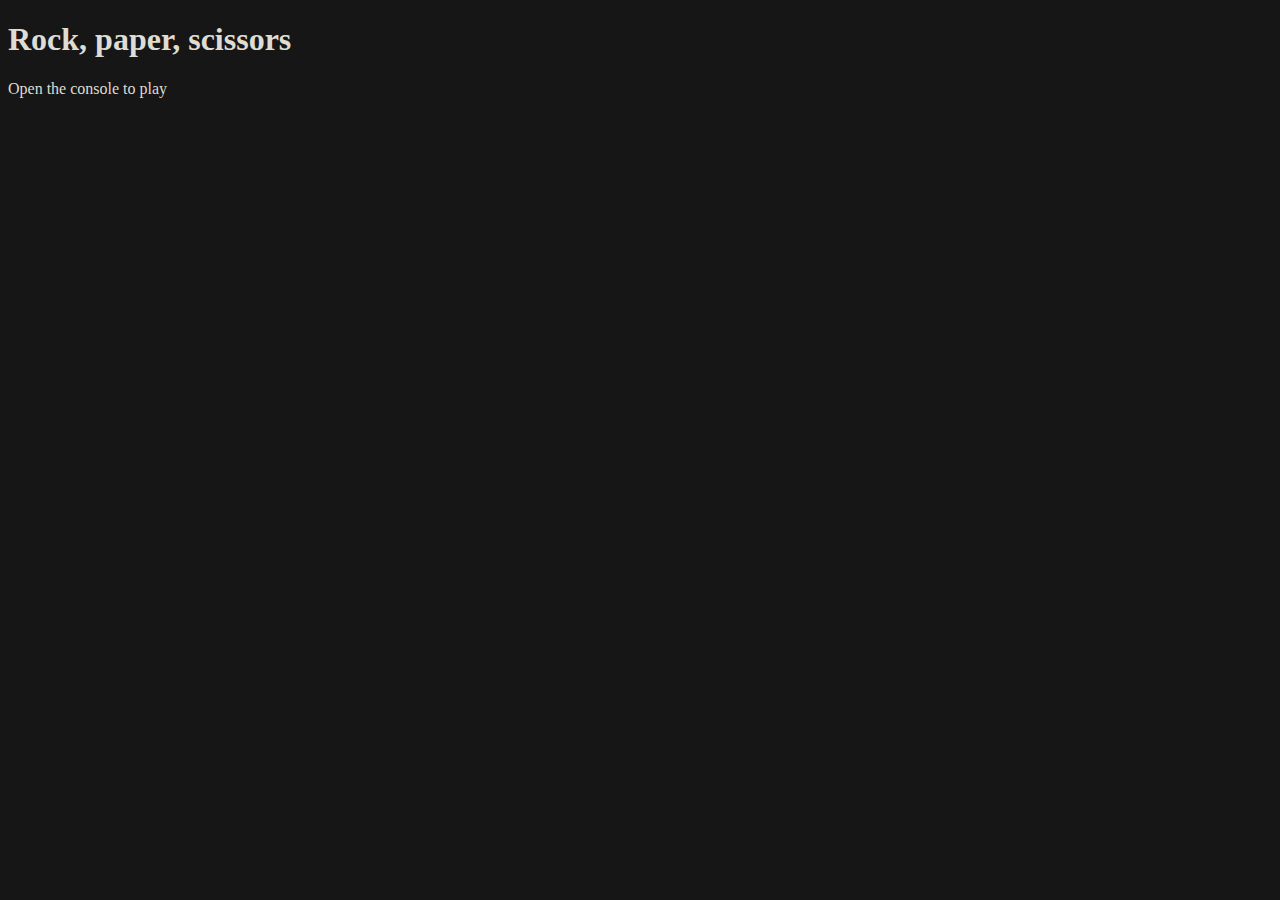
==== js_rock_paper_scissors/index.html @ 9599a63e "updated script" ====
<!DOCTYPE html>
<html lang="en">
<head>
    <meta charset="UTF-8">
    <meta name="viewport" content="width=device-width, initial-scale=1.0">
    <meta http-equiv="X-UA-Compatible" content="ie=edge">
    <title>Rock, paper, scissors</title>
    <link rel="stylesheet" href="styles.css">
</head>
<body>
    <h1>Rock, paper, scissors</h1>
    <p>Open the console to play</p>
    <script src="rock_paper_scissors.js"></script>
</body>
</html>
---- js_rock_paper_scissors/styles.css ----
body {
    background-color: rgb(22, 22, 22);
    color: rgb(223, 220, 211);
}
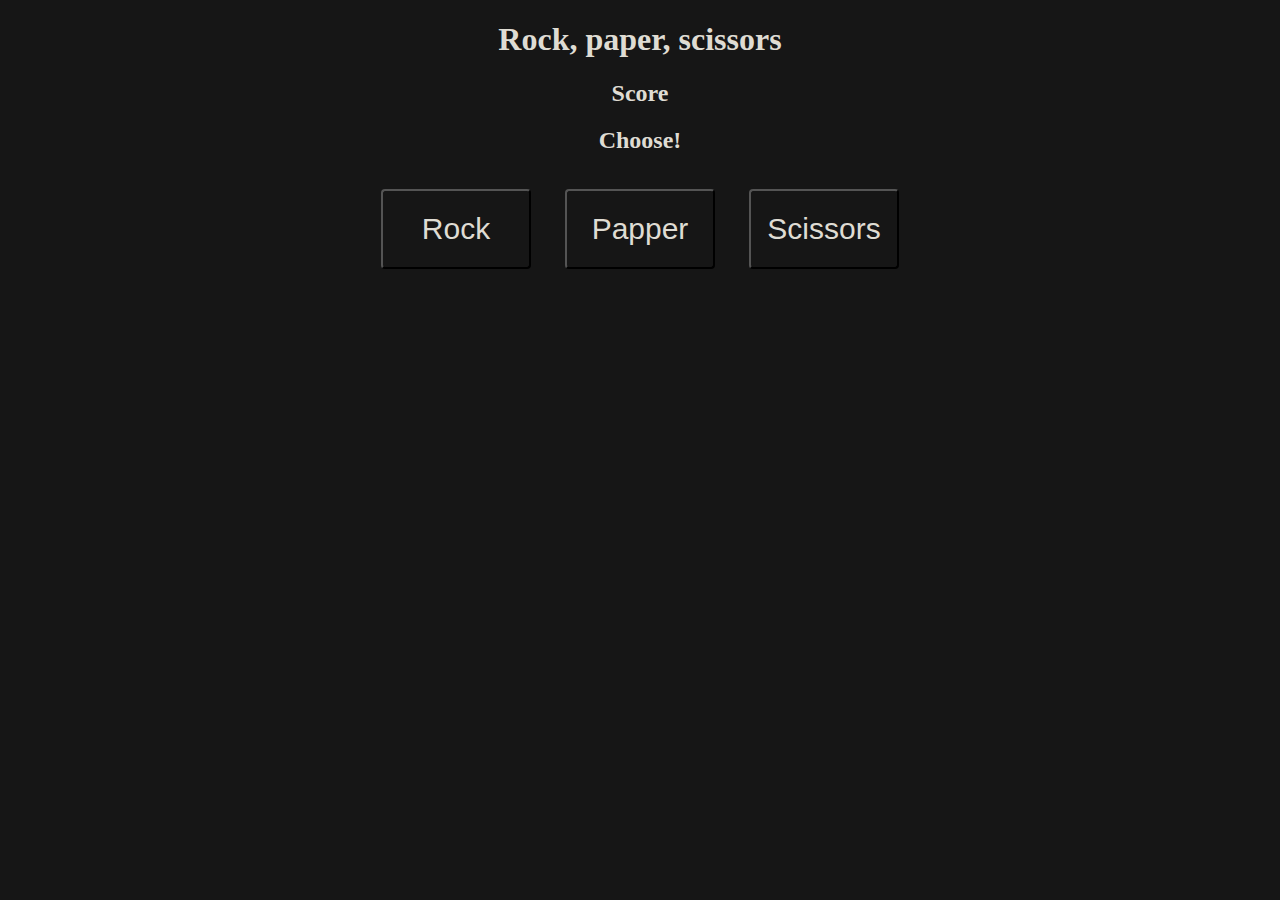
==== commit a03a9825: "add interface" ====
--- a/js_rock_paper_scissors/index.html
+++ b/js_rock_paper_scissors/index.html
@@ -6,10 +6,22 @@
     <meta http-equiv="X-UA-Compatible" content="ie=edge">
     <title>Rock, paper, scissors</title>
     <link rel="stylesheet" href="styles.css">
+    
 </head>
 <body>
-    <h1>Rock, paper, scissors</h1>
-    <p>Open the console to play</p>
+    <header class="title">
+        <h1>Rock, paper, scissors</h1>
+    </header>
+    <div class="score">
+        <h2>Score</h2>
+    </div>
+    <div class="selection">
+        <h2>Choose!</h2>
+        <button class="btn" id="btn_rock">Rock</button>
+        <button class="btn" id="btn_papper">Papper</button>
+        <button class="btn" id="btn_scissors">Scissors</button>
+    </div>
+
     <script src="rock_paper_scissors.js"></script>
 </body>
 </html>--- a/js_rock_paper_scissors/styles.css
+++ b/js_rock_paper_scissors/styles.css
@@ -1,4 +1,21 @@
 body {
     background-color: rgb(22, 22, 22);
     color: rgb(223, 220, 211);
+}
+
+.btn {
+    color: rgb(223, 220, 211);
+    background-color: rgb(22, 22, 22);
+    height: 80px;
+    width: 150px;
+    font-size: 30px;
+    margin: 15px;
+    border-radius: 4px;
+}
+
+.selection,
+.title,
+.score {
+    text-align: center;
+    margin: 15px;
 }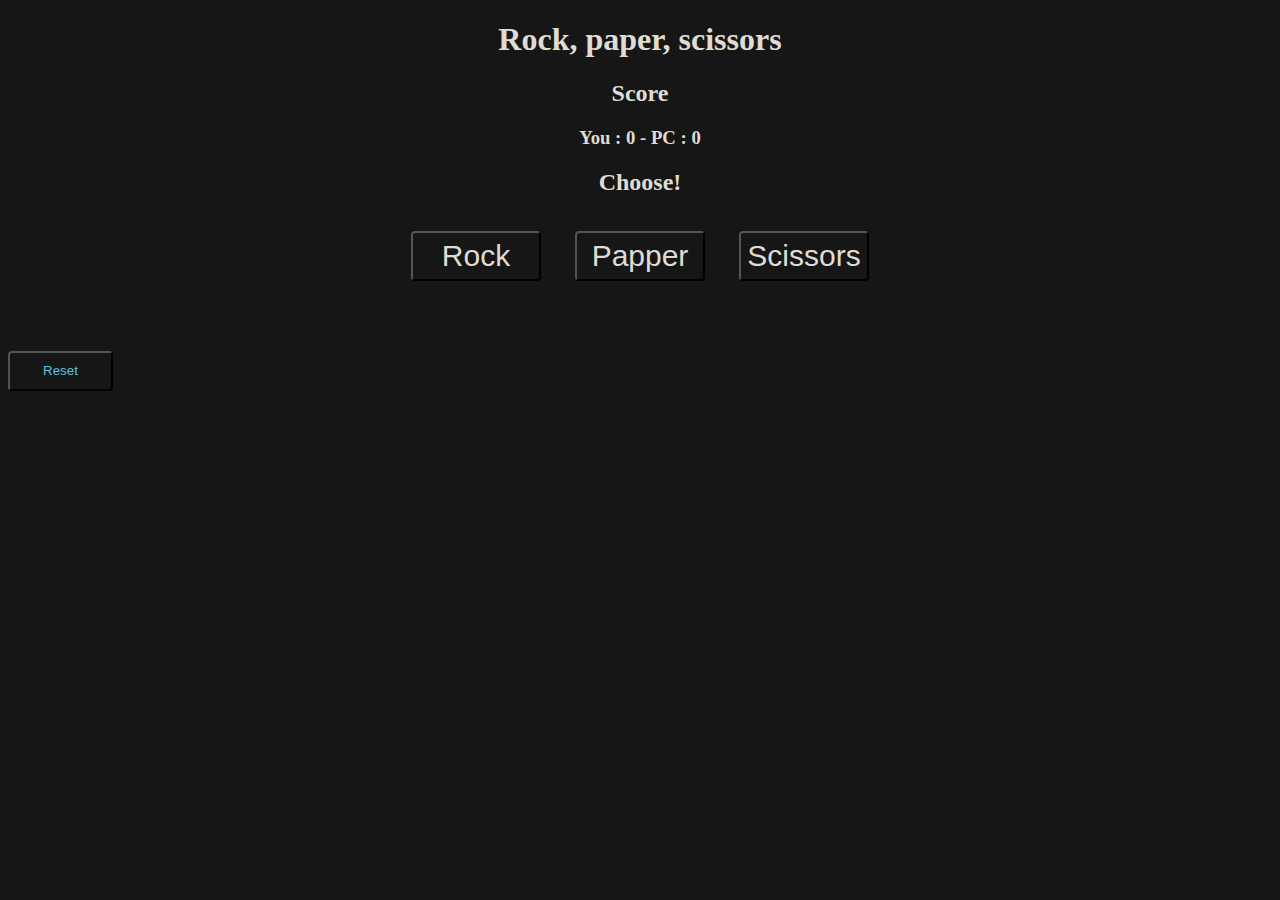
==== commit e5108580: "updated rps buttons" ====
--- a/js_rock_paper_scissors/index.html
+++ b/js_rock_paper_scissors/index.html
@@ -6,7 +6,8 @@
     <meta http-equiv="X-UA-Compatible" content="ie=edge">
     <title>Rock, paper, scissors</title>
     <link rel="stylesheet" href="styles.css">
-    
+    <link rel="shortcut icon" href="">
+
 </head>
 <body>
     <header class="title">
@@ -14,12 +15,17 @@
     </header>
     <div class="score">
         <h2>Score</h2>
+        <h3 id="score-detail"></h3>
     </div>
     <div class="selection">
         <h2>Choose!</h2>
-        <button class="btn" id="btn_rock">Rock</button>
-        <button class="btn" id="btn_papper">Papper</button>
-        <button class="btn" id="btn_scissors">Scissors</button>
+        <button class="btn" id="btn-rock">Rock</button>
+        <button class="btn" id="btn-papper">Papper</button>
+        <button class="btn" id="btn-scissors">Scissors</button>
+    </div>
+    <div class="elections" id="elections"></div>
+    <div class="reset">
+        <button class="btn-reset" id="btn-reset">Reset</button>
     </div>
 
     <script src="rock_paper_scissors.js"></script>
--- a/js_rock_paper_scissors/styles.css
+++ b/js_rock_paper_scissors/styles.css
@@ -6,11 +6,22 @@
 .btn {
     color: rgb(223, 220, 211);
     background-color: rgb(22, 22, 22);
-    height: 80px;
-    width: 150px;
+    height: 50px;
+    width: 130px;
     font-size: 30px;
     margin: 15px;
     border-radius: 4px;
+}
+
+.btn-reset {
+    color: rgb(85, 198, 226);
+    background-color: rgb(22, 22, 22);
+    height: 40px;
+    width: 105px;
+    margin-top: 40px;
+    border-radius: 4px;
+    text-align: center;
+    
 }
 
 .selection,
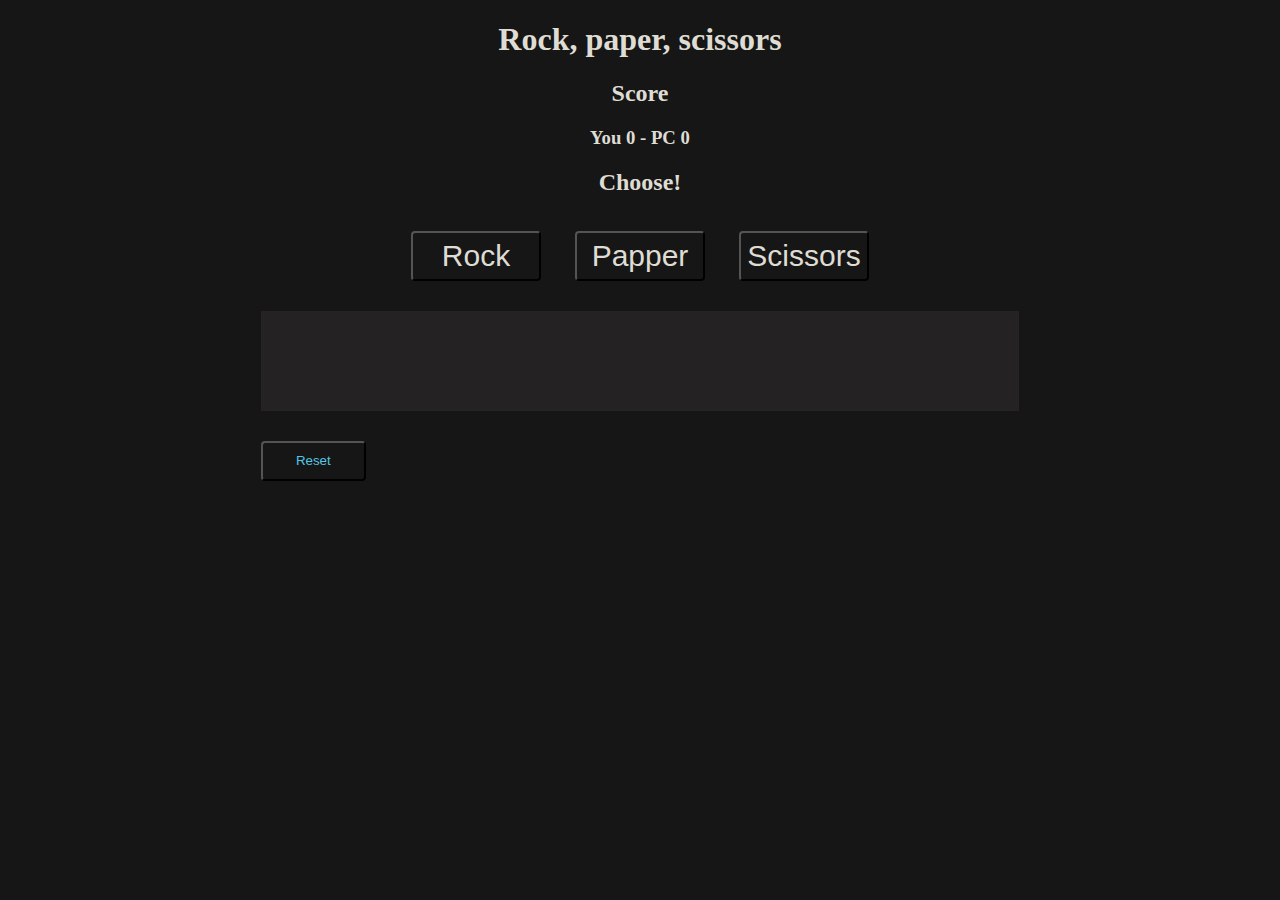
==== commit a5d0eeb0: "fixed rock paper" ====
--- a/js_rock_paper_scissors/index.html
+++ b/js_rock_paper_scissors/index.html
@@ -15,19 +15,22 @@
     </header>
     <div class="score">
         <h2>Score</h2>
-        <h3 id="score-detail"></h3>
+        <h3 id="score-detail">You 0 - PC 0</h3>
     </div>
     <div class="selection">
         <h2>Choose!</h2>
         <button class="btn" id="btn-rock">Rock</button>
-        <button class="btn" id="btn-papper">Papper</button>
+        <button class="btn" id="btn-paper">Papper</button>
         <button class="btn" id="btn-scissors">Scissors</button>
     </div>
-    <div class="elections" id="elections"></div>
+    <div class="elections-base">
+        <div class="elections" id="elections"></div>
+    </div>
+    
     <div class="reset">
         <button class="btn-reset" id="btn-reset">Reset</button>
     </div>
 
-    <script src="rock_paper_scissors.js"></script>
+    <script src="scripts.js"></script>
 </body>
 </html>--- a/js_rock_paper_scissors/styles.css
+++ b/js_rock_paper_scissors/styles.css
@@ -18,7 +18,8 @@
     background-color: rgb(22, 22, 22);
     height: 40px;
     width: 105px;
-    margin-top: 40px;
+    margin-top: 30px;
+    margin-left: 20%;
     border-radius: 4px;
     text-align: center;
     
@@ -29,4 +30,13 @@
 .score {
     text-align: center;
     margin: 15px;
+}
+
+.elections {
+    background-color: rgb(36, 34, 34);
+    height: 100px;
+    width: 60%;
+    margin: 0 auto;
+    text-align: center;
+    font-size: 30px;
 }